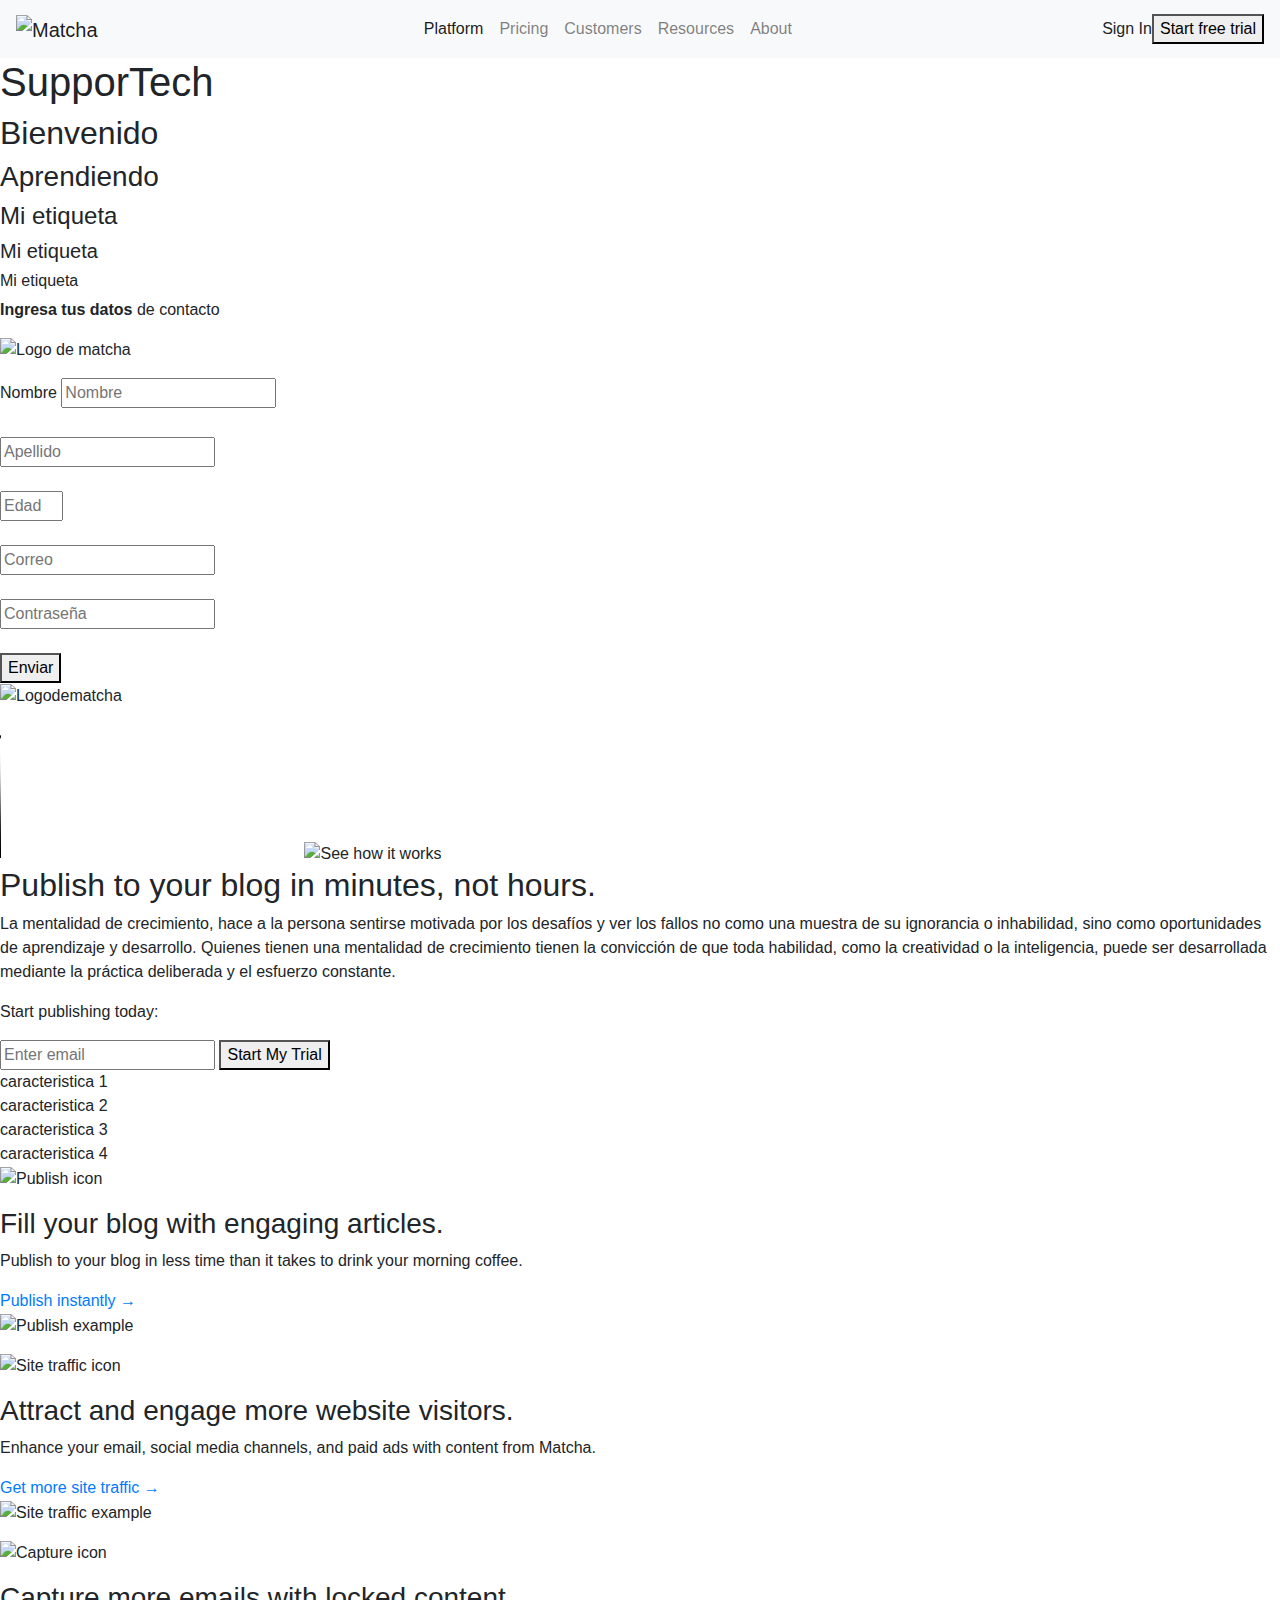
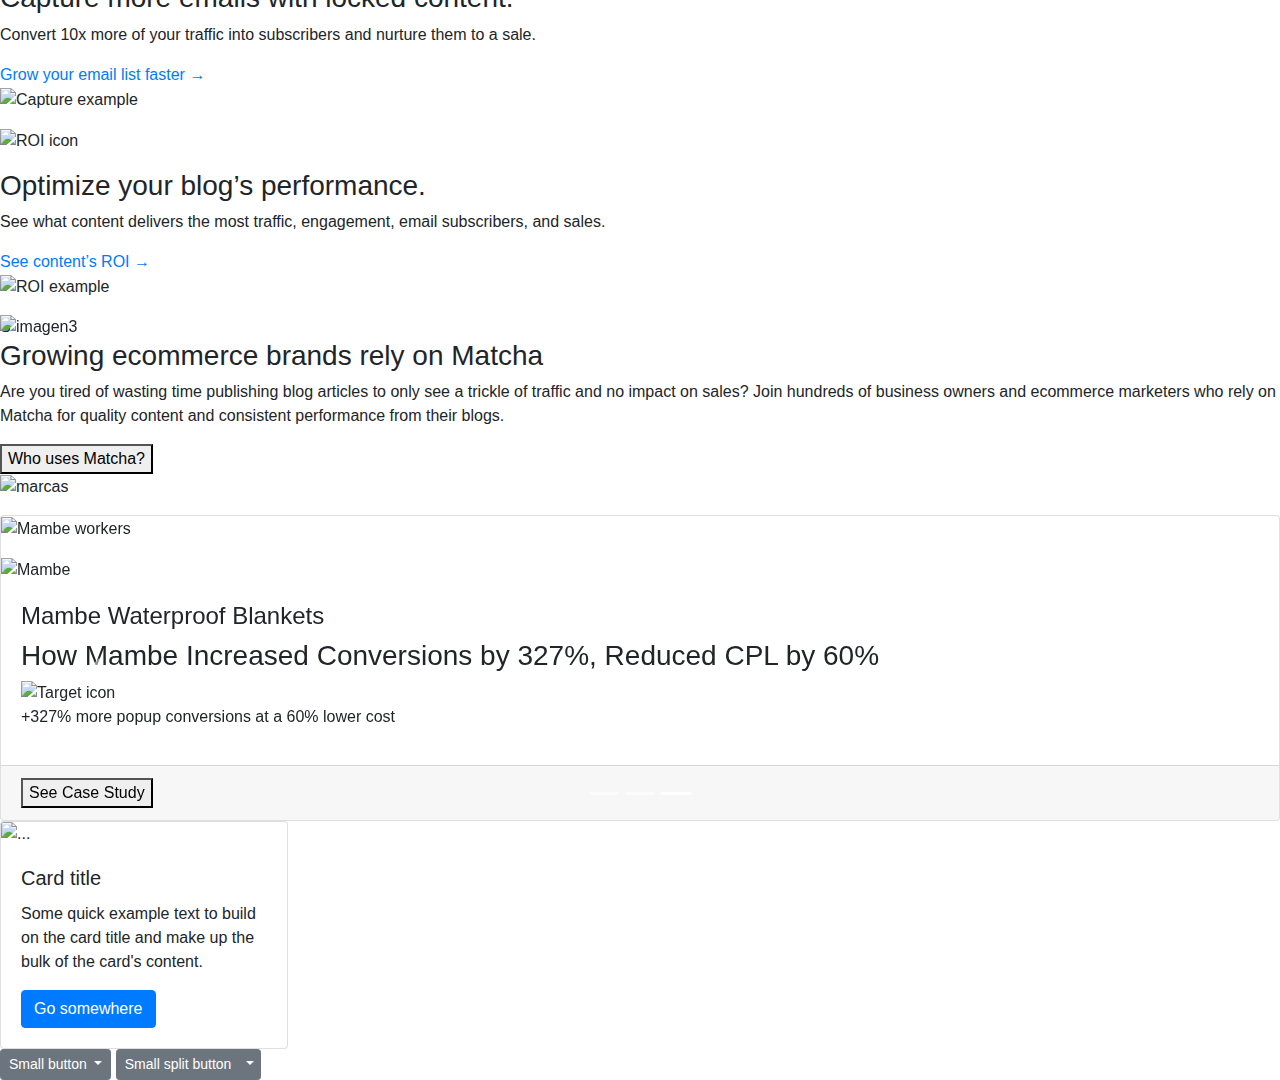
==== Matcha/index.html @ fba7b3cc "Agregue documentos" ====
<!DOCTYPE html>
<html lang="en"></html>

<head>
    <meta charset="UTF-8">
    <meta http-equiv="X-UA-Compatible" content="IE=edge">
    <meta name="viewport"content="width=device-width,initial-scale=1.0">
    <title>Aprendiendo</title>
    <!--<Link href="<link href="https://cdn.jsdelivr.net/npm/bootstrap@5.0.2/dist/css/bootstrap.min.css" rel="stylesheet" integrity="sha384-EVSTQN3/azprG1Anm3QDgpJLIm9Nao0Yz1ztcQTwFspd3yD65VohhpuuCOmLASjC" crossorigin="anonymous">
    </Link>-->
    <link
    rel="stylesheet"
    href="https://stackpath.bootstrapcdn.com/bootstrap/4.4.1/css/bootstrap.min.css"
    integrity="sha384-Vkoo8x4CGsO3+Hhxv8T/Q5PaXtkKtu6ug5TOeNV6gBiFeWPGFN9MuhOf23Q9Ifjh"
    crossorigin="anonymous"
  />

    <link rel="stylesheet" href="./styles.css">
    </head>
    
<body>

  <!---- <section class="fixed-header">
    <header class="header"> 

    <a href="./index.html">
     <img src="https://getmatcha.com/wp-content/themes/getmatcha/img/footer_logo.svg" alt="">
    </a>

<!--Menu de navegacion   
         <nav class="navbar">
            <ul>
                <li class="menu-item">inicio</li>
                <li class="menu-item">producto</li>
                <li class="menu-item">Contacto</li>
                <li class="menu-item">Clientes</li>
               </ul>
         </nav>
<!-- contenedor de acciones de usuario-  

  <div class="actions">
    <a>logging</a>
    <button>Ingresar</button>
    </div>
  </header>
<section> -->
<!---------------bar navega for Reto1 S6---------------------------->
  <nav class="navbar navbar-expand-lg navbar-light bg-light">
    <a class="navbar-brand" href="#">
      <img
        src="https://getmatcha.com/wp-content/themes/getmatcha/img/footer_logo.svg"
        alt="Matcha"
      />
    </a>
    <button
      class="navbar-toggler"
      type="button"
      data-toggle="collapse"
      data-target="#navbarSupportedContent"
      aria-controls="navbarSupportedContent"
      aria-expanded="false"
      aria-label="Toggle navigation"
    >
      <span class="navbar-toggler-icon"></span>
    </button>

    <div class="collapse navbar-collapse" id="navbarSupportedContent">
      <ul class="navbar-nav mx-auto">
        <li class="nav-item active">
          <a class="nav-link" href="#">Platform</a>
        </li>
        <li class="nav-item">
          <a class="nav-link" href="./Pricing.html">Pricing</a>
        </li>
        <li class="nav-item">
          <a class="nav-link" href="#">Customers</a>
        </li>
        <li class="nav-item">
          <a class="nav-link" href="#">Resources</a>
        </li>
        <li class="nav-item">
          <a class="nav-link" href="#">About</a>
        </li>
      </ul>
      <form class="form-inline my-2 my-lg-0">
        <a>Sign In</a>
        <button>Start free trial</button>
      </form>
    </div>
  </nav>


  <!--<div id="carouselExampleSlidesOnly" class="carousel slide" data-bs-ride="carousel">
    <div class="carousel-inner">
      <div class="carousel-item active">
        <img src="https://i.ibb.co/Y063rRm/cuartos.png" class="d-block w-100" alt="imagen1">
      </div>
      <div class="carousel-item">
        <img src="https://i.ibb.co/grW4r7N/portada.jpg" class="d-block w-100" alt="imagen2">
      </div>
      <div class="carousel-item">
        <img src="https://i.ibb.co/cb2GnMy/minimalista.webp" class="d-block w-100" alt="imagen3">
      </div>
    </div>
  </div>-->

<main>
  <h1> SupporTech </h1>
  <h2> Bienvenido </h2>
  <h3> Aprendiendo </h3>
  <h4>Mi etiqueta</h4>
  <h5>Mi etiqueta</h5>
  <h6>Mi etiqueta</h6>

<p>
    <b>Ingresa tus datos</b> de contacto
</p>

</main>
<figure class="banner">
  <img alt="Logo de matcha" src="https://getmatcha.com/wp-content/themes/getmatcha/img/capterra.png" />
</figure>

<article class="publish">
<form><label for="name">Nombre</label>
    <input type="text" id="name" name="fname" placeholder="Nombre" required><br><br>
    <input type="text"id="lastname"name="lastname"placeholder="Apellido"><br><br>
    <input type="number"id="age"name="age"placeholder="Edad"min="18" max="35"><br><br>
    <input type="email"id="email"name="email"placeholder="Correo"><br><br>
    <input type="password"id="password"name="password"placeholder="Contraseña"><br><br>
    <button type="submit">Enviar</button>
</form>
</article>

<img alt="Logodematcha"src="https://getmatcha.com/wp-content/themes/getmatcha/img/capterra.png" />
<section>

<section class="Promo">
  <article class="Video">
  <video controls 
  poster="https://cdn.videvo.net/videvo_files/video/premium/video0036/thumbnails/computer_code00_small.jpg">
  
  <source type="video/webm"
  src="https://cdn.videvo.net/videvo_files/video/premium/video0036/small_watermarked/computer_code00_preview.webm" />
  
  <source type="video/mp4"
  src="https://cdn.videvo.net/videvo_files/video/premium/video0036/small_watermarked/computer_code00_preview.mp4" />

</video>
<img
      src="https://getmatcha.com/wp-content/themes/getmatcha/img/see_how_it_works.png"
      alt="See how it works"/>
</article>

  <article class="publish">
    <h2>Publish to your blog in minutes, not hours.</h2>
    <p>
      La mentalidad de crecimiento, hace a la persona sentirse motivada por los desafíos y ver los fallos no como una muestra
       de su ignorancia o inhabilidad, sino como oportunidades de aprendizaje y desarrollo. Quienes tienen una mentalidad de
        crecimiento tienen la convicción de que toda habilidad, como la creatividad o la inteligencia, puede ser desarrollada 
        mediante la práctica deliberada y el esfuerzo constante.
    </p>
    <div>
      <p>Start publishing today:</p>
        <form>
        <input type="email" placeholder="Enter email" />
        <button>Start My Trial</button>
      </form>
      </div>
  </article>
</section>

<section class="features">
  <article class="feature-art">caracteristica 1</article>
  <article class="feature-art">caracteristica 2</article>
  <article class="feature-art">caracteristica 3</article>
  <article class="feature-art">caracteristica 4</article>

</section>

<section class="features">
  <article class="feature-card">
    <div class="feature-content">
      <figure>
        <img src="https://getmatcha.com/wp-content/themes/getmatcha/img/icon_publish.png" alt="Publish icon" />
      </figure>
      <h3>Fill your blog with engaging articles.</h3>
      <p>
        Publish to your blog in less time than it takes to drink your
        morning coffee.
      </p>
      <a href="">Publish instantly →</a>
    </div>
    <div class="feature-image">
      <figure>
        <img src="https://getmatcha.com/wp-content/themes/getmatcha/img/image_publish.png" alt="Publish example" />
      </figure>
    </div>
  </article>
  <article class="feature-card">
    <div class="feature-content">
      <figure>
        <img src="https://getmatcha.com/wp-content/themes/getmatcha/img/icon_site_traffic.png"
          alt="Site traffic icon" />
      </figure>
      <h3>Attract and engage more website visitors.</h3>
      <p>
        Enhance your email, social media channels, and paid ads with content
        from Matcha.
      </p>
      <a href="">Get more site traffic →</a>
    </div>
    <div class="feature-image">
      <figure>
        <img src="https://getmatcha.com/wp-content/themes/getmatcha/img/image_site_traffic.png"
          alt="Site traffic example" />
      </figure>
    </div>
  </article>
  <article class="feature-card">
    <div class="feature-content">
      <figure>
        <img src="https://getmatcha.com/wp-content/themes/getmatcha/img/icon_capture.png" alt="Capture icon" />
      </figure>
      <h3>Capture more emails with locked content.</h3>
      <p>
        Convert 10x more of your traffic into subscribers and nurture them
        to a sale.
      </p>
      <a href="">Grow your email list faster →</a>
    </div>
    <div class="feature-image">
      <figure>
        <img src="https://getmatcha.com/wp-content/themes/getmatcha/img/image_capture.png" alt="Capture example" />
      </figure>
    </div>
  </article>
  <article class="feature-card">
    <div class="feature-content">
      <figure>
        <img src="https://getmatcha.com/wp-content/themes/getmatcha/img/icon_roi.png" alt="ROI icon" />
      </figure>
      <h3>Optimize your blog’s performance.</h3>
      <p>
        See what content delivers the most traffic, engagement, email
        subscribers, and sales.
      </p>
      <a href="">See content’s ROI →</a>
    </div>
    <div class="feature-image">
      <figure>
        <img src="https://getmatcha.com/wp-content/themes/getmatcha/img/image_roi.png" alt="ROI example" />
      </figure>
    </div>
  </article>
</section>

<!---------------Carousel for Reto2 S6---------------------------->
<div id="carouselExampleCaptions" class="carousel slide" data-ride="carousel">
  <ol class="carousel-indicators">
    <li data-target="#carouselExampleCaptions" data-slide-to="0" class="active"></li>
    <li data-target="#carouselExampleCaptions" data-slide-to="1"></li>
    <li data-target="#carouselExampleCaptions" data-slide-to="2"></li>
  </ol>
  <div class="carousel-inner">
    <div class="carousel-item active">
      <img src="https://i.ibb.co/Y063rRm/cuartos.png" class="d-block w-100" alt="imagen3">
      <div class="carousel-caption d-none d-md-block">
        <h5>First slide label</h5>
        <p>Some representative placeholder content for the first slide.</p>
      </div>
    </div>
    <div class="carousel-item">
      <img src="https://i.ibb.co/cb2GnMy/minimalista.webp" class="d-block w-100" alt="imagen2">
      <div class="carousel-caption d-none d-md-block">
        <h5>Second slide label</h5>
        <p>Some representative placeholder content for the second slide.</p>
      </div>
    </div>S
    <div class="carousel-item">
      <img src="https://i.ibb.co/grW4r7N/portada.jpg" class="d-block w-100" alt="imagen3">
      <div class="carousel-caption d-none d-md-block">
        <h5>Third slide label</h5>
        <p>Some representative placeholder content for the third slide.</p>
      </div>
    </div>
  </div>
  <a class="carousel-control-prev" href="#carouselExampleCaptions" role="button" data-slide="prev">
    <span class="carousel-control-prev-icon" aria-hidden="true"></span>
    <span class="sr-only">Previous</span>
  </a>
  <a class="carousel-control-next" href="#carouselExampleCaptions" role="button" data-slide="next">
    <span class="carousel-control-next-icon" aria-hidden="true"></span>
    <span class="sr-only">Next</span>
  </a>
</div>

<!-- <div class="rectangulo">
  </article>-->

<section class="advertising">
<article class="commercial">
  <h3>Growing ecommerce brands rely on Matcha</h3>
  <p>
    Are you tired of wasting time publishing blog articles to only see a trickle
     of traffic and no impact on sales? Join hundreds of business owners and ecommerce
      marketers who rely on Matcha for quality content and consistent performance from their blogs.
  </p>
  <button>Who uses Matcha?</button>
<figure> 
<img src="https://getmatcha.com/wp-content/uploads/2019/09/brands_group.png" alt="marcas">
</figure> 
</article>

<!--vertical sliders-->
  <article class="stories-carousel">
    <div id="carouseExampleFade" class="carousel slide carousel-fade pointer-event" data-ride="carousel">
      <div class="carousel-inner">
        <div class="carousel-item">
          <div class="card">
            <div class="card-media">
              <figure>
                <img src="https://getmatcha.com/wp-content/uploads/2019/05/profile-headshot-square.png" alt="Everly worker">
              </figure>
              <div class="company">
                <img src="https://getmatcha.com/wp-content/uploads/2019/05/everly_logo_blue_v3_x60@2x.png" alt="Everly">
              </div>
            </div>
            <div class="card-body">
              <h4>Everly</h4>
              <h3>
                Early-Stage CPG Brand Increases Lead Conversion 20x,
                Ecommerce Revenue 20%
              </h3>
              <div class="results">
                <img src="https://getmatcha.com/wp-content/themes/getmatcha/img/icon_cart.png" alt="Cart icon">
                <p>22% of monthly revenue influenced by content</p>
              </div>
            </div>
            <div class="card-footer">
              <button>See Case Study</button>
            </div>
          </div>
        </div>
        <div class="carousel-item">
          <div class="card">
            <div class="card-media">
              <figure>
                <img src="https://getmatcha.com/wp-content/uploads/2019/08/0.jpg" alt="Seato Summit worker">
              </figure>
              <div class="company">
                <img src="https://getmatcha.com/wp-content/uploads/2019/08/SeatoSummitLogo.png" alt="Seato Summit Logo">
              </div>
            </div>
            <div class="card-body">
              <h4>Sea to Summit</h4>
              <h3>
                Sea to Summit’s Ecommerce Site Traffic Climbs 189%, New
                Subscribers 820%
              </h3>
              <div class="results">
                <img src="https://getmatcha.com/wp-content/themes/getmatcha/img/icon_audiences.png" alt="Audience icon">
                <p>500% increase in traffic from social media</p>
              </div>
            </div>
            <div class="card-footer">
              <button>See Case Study</button>
            </div>
          </div>
        </div>
        <div class="carousel-item active">
          <div class="card">
            <div class="card-media">
              <figure>
                <img src="https://getmatcha.com/wp-content/uploads/2019/06/matt-and-margaret_headshot.png" alt="Mambe workers">
              </figure>
              <div class="company">
                <img src="https://getmatcha.com/wp-content/uploads/2019/06/mambe-logo-1.png" alt="Mambe">
              </div>
            </div>
            <div class="card-body">
              <h4>Mambe Waterproof Blankets</h4>
              <h3>
                How Mambe Increased Conversions by 327%, Reduced CPL by 60%
              </h3>
              <div class="results">
                <img src="https://getmatcha.com/wp-content/themes/getmatcha/img/icon_target.png" alt="Target icon">
                <p>+327% more popup conversions at a 60% lower cost</p>
              </div>
            </div>
            <div class="card-footer">
              <button>See Case Study</button>
            </div>
          </div>
        </div>
      </div>
      <a class="carousel-control-prev" href="#carouselExampleFade" role="button" data-slide="prev">
        <span class="carousel-control-prev-icon" aria-hidden="true"></span>
        <span class="sr-only">Previous</span>
      </a>
      <a class="carousel-control-next" href="#carouselExampleFade" role="button" data-slide="next">
        <span class="carousel-control-next-icon" aria-hidden="true"></span>
        <span class="sr-only">Next</span>
      </a>
      <ol class="carousel-indicators">
        <li data-target="#carouselExampleFade" data-slide-to="0" class=""></li>
        <li data-target="#carouselExampleFade" data-slide-to="1" class=""></li>
        <li data-target="#carouselExampleFade" data-slide-to="2" class="active"></li>
      </ol>
    </div>
  </article>
</section>
</article>

<!-- Cards groups -->

<div class="card" style="width: 18rem;">
  <img src="https://i.ibb.co/cb2GnMy/minimalista.webp" class="card-img-top" alt="...">
  <div class="card-body">
    <h5 class="card-title">Card title</h5>
    <p class="card-text">Some quick example text to build on the card title and make up the bulk of the card's content.</p>
    <a href="#" class="btn btn-primary">Go somewhere</a>
  </div>
</div>
<!-- Small button groups (default and split) -->
<div class="btn-group">
  <button class="btn btn-secondary btn-sm dropdown-toggle" type="button" data-toggle="dropdown" aria-haspopup="true" aria-expanded="false">
    Small button
  </button>
  <div class="dropdown-menu">
    ...
  </div>
</div>
<div class="btn-group">
  <button class="btn btn-secondary btn-sm" type="button">
    Small split button
  </button>
  <button type="button" class="btn btn-sm btn-secondary dropdown-toggle dropdown-toggle-split" data-toggle="dropdown" aria-haspopup="true" aria-expanded="false">
    <span class="sr-only">Toggle Dropdown</span>
  </button>
  <div class="dropdown-menu">
    ...
  </div>
</div>

<!------------------------------------------------------copia de codig0 -->
<script
    src="https://code.jquery.com/jquery-3.4.1.slim.min.js"
    integrity="sha384-J6qa4849blE2+poT4WnyKhv5vZF5SrPo0iEjwBvKU7imGFAV0wwj1yYfoRSJoZ+n"
    crossorigin="anonymous"
  ></script>
  <script
    src="https://cdn.jsdelivr.net/npm/popper.js@1.16.0/dist/umd/popper.min.js"
    integrity="sha384-Q6E9RHvbIyZFJoft+2mJbHaEWldlvI9IOYy5n3zV9zzTtmI3UksdQRVvoxMfooAo"
    crossorigin="anonymous"
  ></script>
  <script
    src="https://stackpath.bootstrapcdn.com/bootstrap/4.4.1/js/bootstrap.min.js"
    integrity="sha384-wfSDF2E50Y2D1uUdj0O3uMBJnjuUD4Ih7YwaYd1iqfktj0Uod8GCExl3Og8ifwB6"
    crossorigin="anonymous"
  ></script>

<!--Div de lo principal-->
</div>



</body>
</html>



<!--<ul>
  <li><img src="https://getmatcha.com/wp-content/uploads/2019/05/profile-headshot-square.png" width= "200"alt=""></li>
  <li><img src="https://getmatcha.com/wp-content/uploads/2019/08/0.jpg"width= "200" alt=""></li>
  <li><img src="https://getmatcha.com/wp-content/uploads/2019/06/matt-and-margaret_headshot.png" width= "200" alt=""></li>
  
</ul>-->
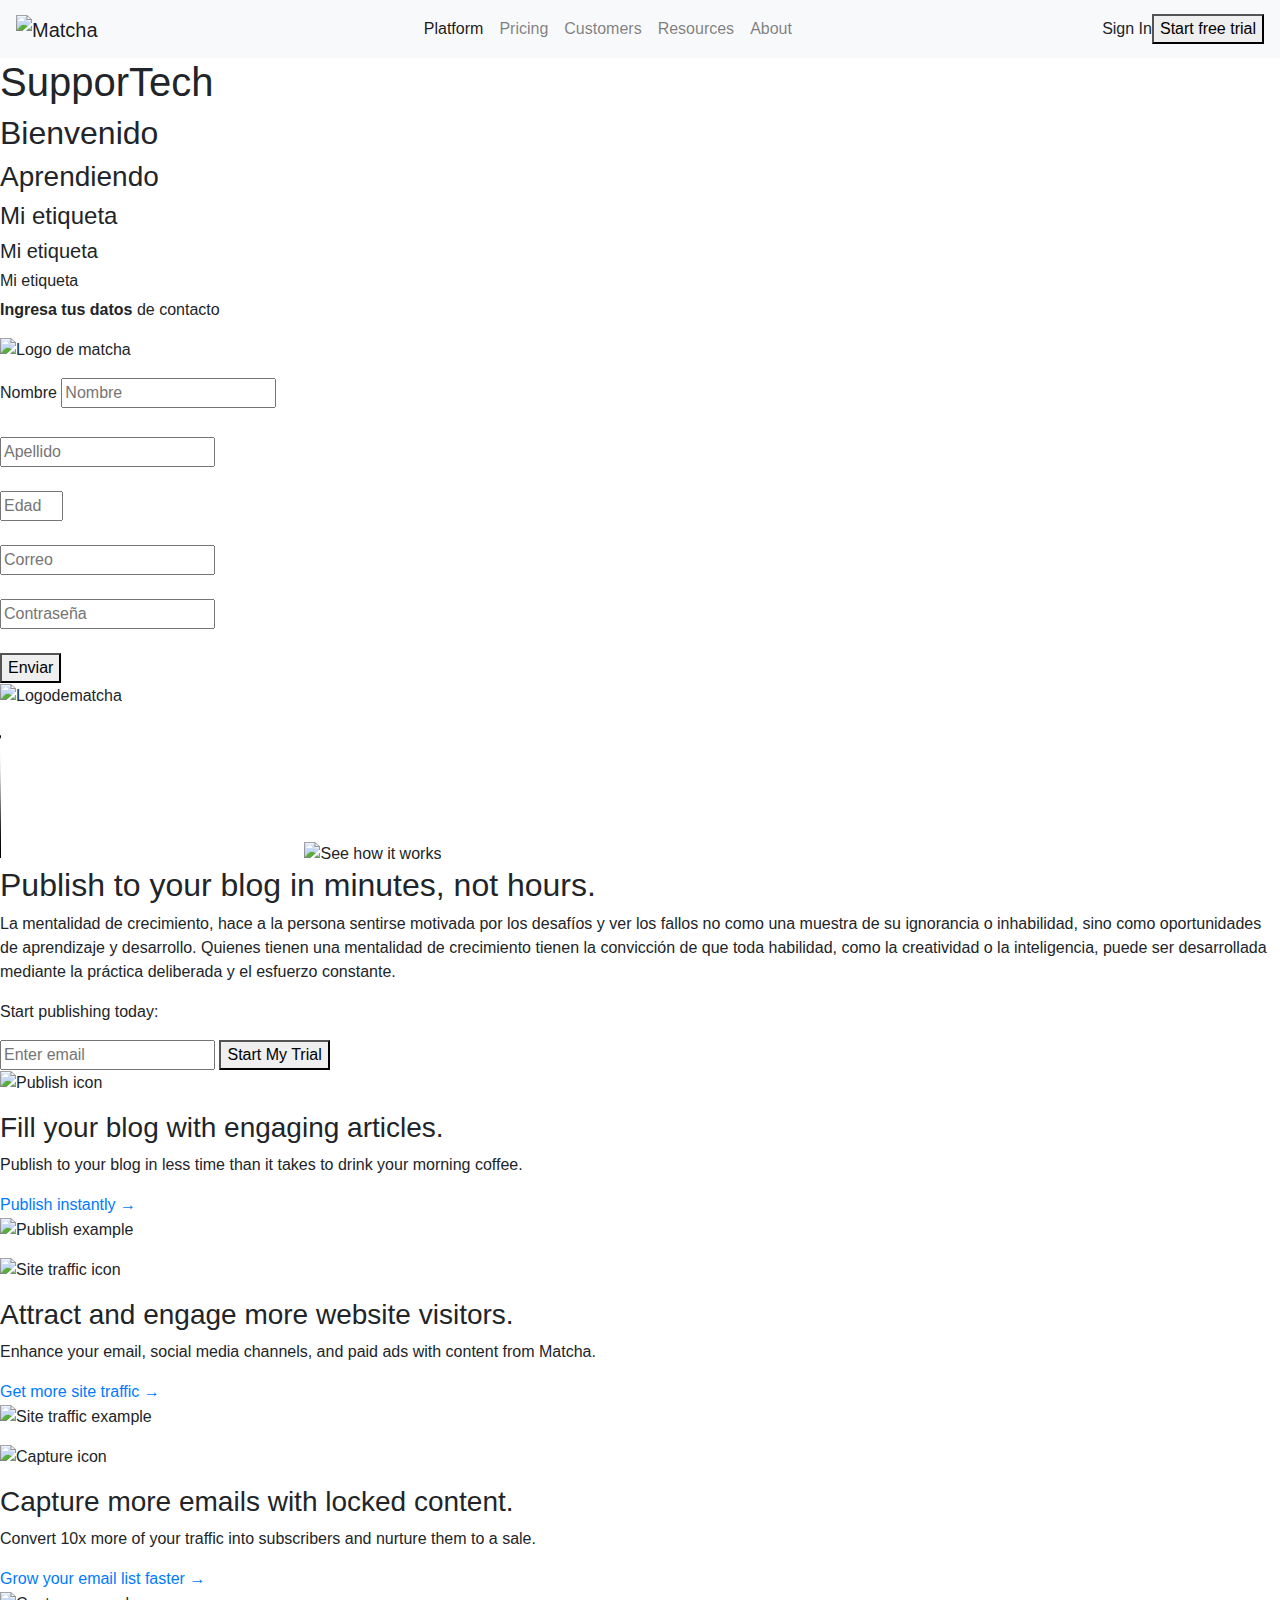
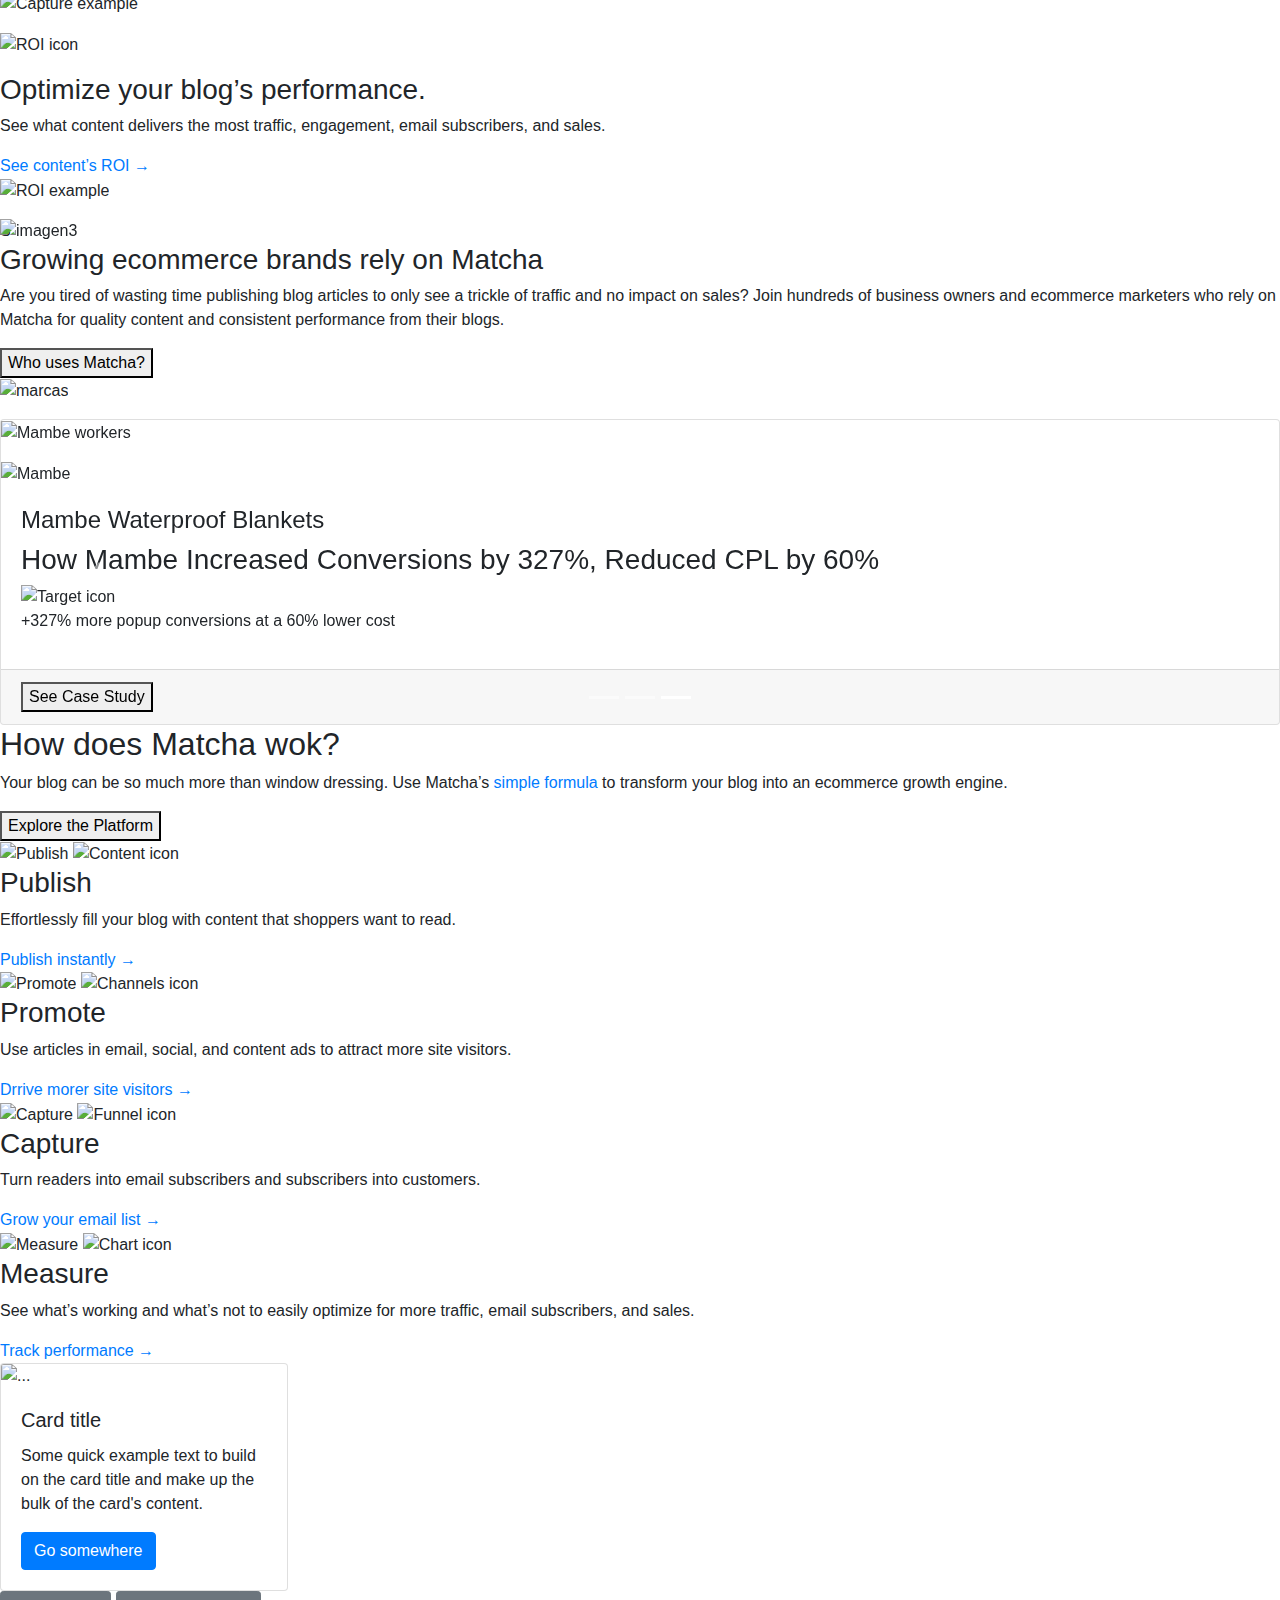
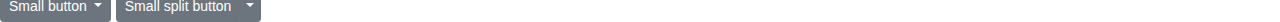
==== commit ca810c4b: "comment" ====
--- a/Matcha/index.html
+++ b/Matcha/index.html
@@ -44,6 +44,7 @@
     </div>
   </header>
 <section> -->
+
 <!---------------bar navega for Reto1 S6---------------------------->
   <nav class="navbar navbar-expand-lg navbar-light bg-light">
     <a class="navbar-brand" href="#">
@@ -90,21 +91,7 @@
   </nav>
 
 
-  <!--<div id="carouselExampleSlidesOnly" class="carousel slide" data-bs-ride="carousel">
-    <div class="carousel-inner">
-      <div class="carousel-item active">
-        <img src="https://i.ibb.co/Y063rRm/cuartos.png" class="d-block w-100" alt="imagen1">
-      </div>
-      <div class="carousel-item">
-        <img src="https://i.ibb.co/grW4r7N/portada.jpg" class="d-block w-100" alt="imagen2">
-      </div>
-      <div class="carousel-item">
-        <img src="https://i.ibb.co/cb2GnMy/minimalista.webp" class="d-block w-100" alt="imagen3">
-      </div>
-    </div>
-  </div>-->
-
-<main>
+  <main>
   <h1> SupporTech </h1>
   <h2> Bienvenido </h2>
   <h3> Aprendiendo </h3>
@@ -171,14 +158,6 @@
 </section>
 
 <section class="features">
-  <article class="feature-art">caracteristica 1</article>
-  <article class="feature-art">caracteristica 2</article>
-  <article class="feature-art">caracteristica 3</article>
-  <article class="feature-art">caracteristica 4</article>
-
-</section>
-
-<section class="features">
   <article class="feature-card">
     <div class="feature-content">
       <figure>
@@ -411,6 +390,75 @@
   </article>
 </section>
 </article>
+
+<!---------------------Cards Prework---------------------->
+<section class="how-does-it-work">
+  <h2 class="title">How does Matcha wok?</h2>
+  <p class="description">
+    Your blog can be so much more than window dressing. Use Matcha’s
+    <a href="#">simple formula</a> to transform your blog into an ecommerce
+    growth engine.
+  </p>
+  <button>Explore the Platform</button>
+  <div class="steps">
+    <article class="card-step">
+      <div class="card-step-image">
+        <img src="https://getmatcha.com/wp-content/themes/getmatcha/img/ill-publish.png" alt="Publish" class="card-step-bg">
+        <img src="https://getmatcha.com/wp-content/themes/getmatcha/img/icon_content.png" alt="Content icon" class="card-step-icon">
+      </div>
+      <div class="card-step-body">
+        <h3>Publish</h3>
+        <p>
+          Effortlessly fill your blog with content that shoppers want to
+          read.
+        </p>
+        <a href="#">Publish instantly →</a>
+      </div>
+    </article>
+    <article class="card-step">
+      <div class="card-step-image">
+        <img src="https://getmatcha.com/wp-content/themes/getmatcha/img/ill-promote.png" alt="Promote" class="card-step-bg">
+        <img src="https://getmatcha.com/wp-content/themes/getmatcha/img/icon_channels.png" alt="Channels icon" class="card-step-icon">
+      </div>
+      <div class="card-step-body">
+        <h3>Promote</h3>
+        <p>
+          Use articles in email, social, and content ads to attract more
+          site visitors.
+        </p>
+        <a href="#">Drrive morer site visitors →</a>
+      </div>
+    </article>
+    <article class="card-step">
+      <div class="card-step-image">
+        <img src="https://getmatcha.com/wp-content/themes/getmatcha/img/ill-capture.png" alt="Capture" class="card-step-bg">
+        <img src="https://getmatcha.com/wp-content/themes/getmatcha/img/icon_funnel.png" alt="Funnel icon" class="card-step-icon">
+      </div>
+      <div class="card-step-body">
+        <h3>Capture</h3>
+        <p>
+          Turn readers into email subscribers and subscribers into
+          customers.
+        </p>
+        <a href="#">Grow your email list →</a>
+      </div>
+    </article>
+    <article class="card-step">
+      <div class="card-step-image">
+        <img src="https://getmatcha.com/wp-content/themes/getmatcha/img/ill-measure.png" alt="Measure" class="card-step-bg">
+        <img src="https://getmatcha.com/wp-content/themes/getmatcha/img/icon_chart.png" alt="Chart icon" class="card-step-icon">
+      </div>
+      <div class="card-step-body">
+        <h3>Measure</h3>
+        <p>
+          See what’s working and what’s not to easily optimize for more
+          traffic, email subscribers, and sales.
+        </p>
+        <a href="#">Track performance →</a>
+      </div>
+    </article>
+  </div>
+</section>
 
 <!-- Cards groups -->
 
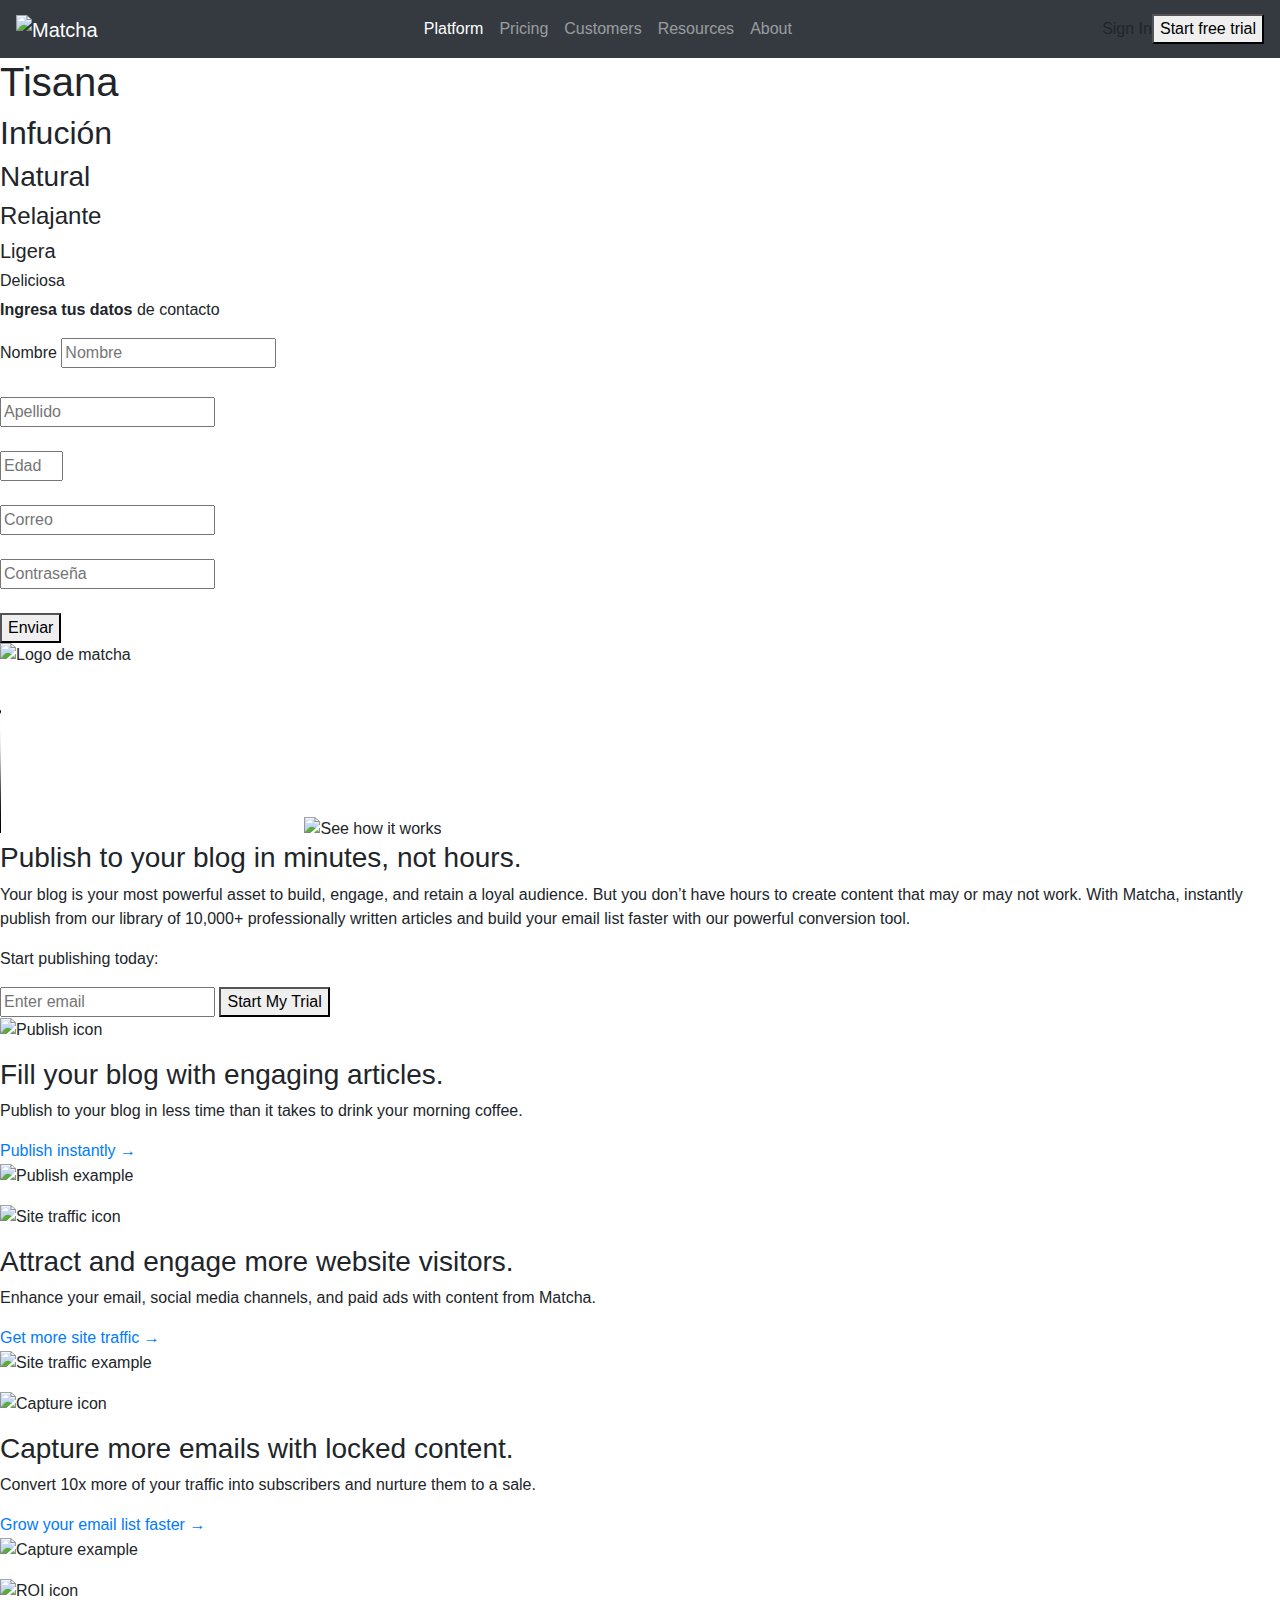
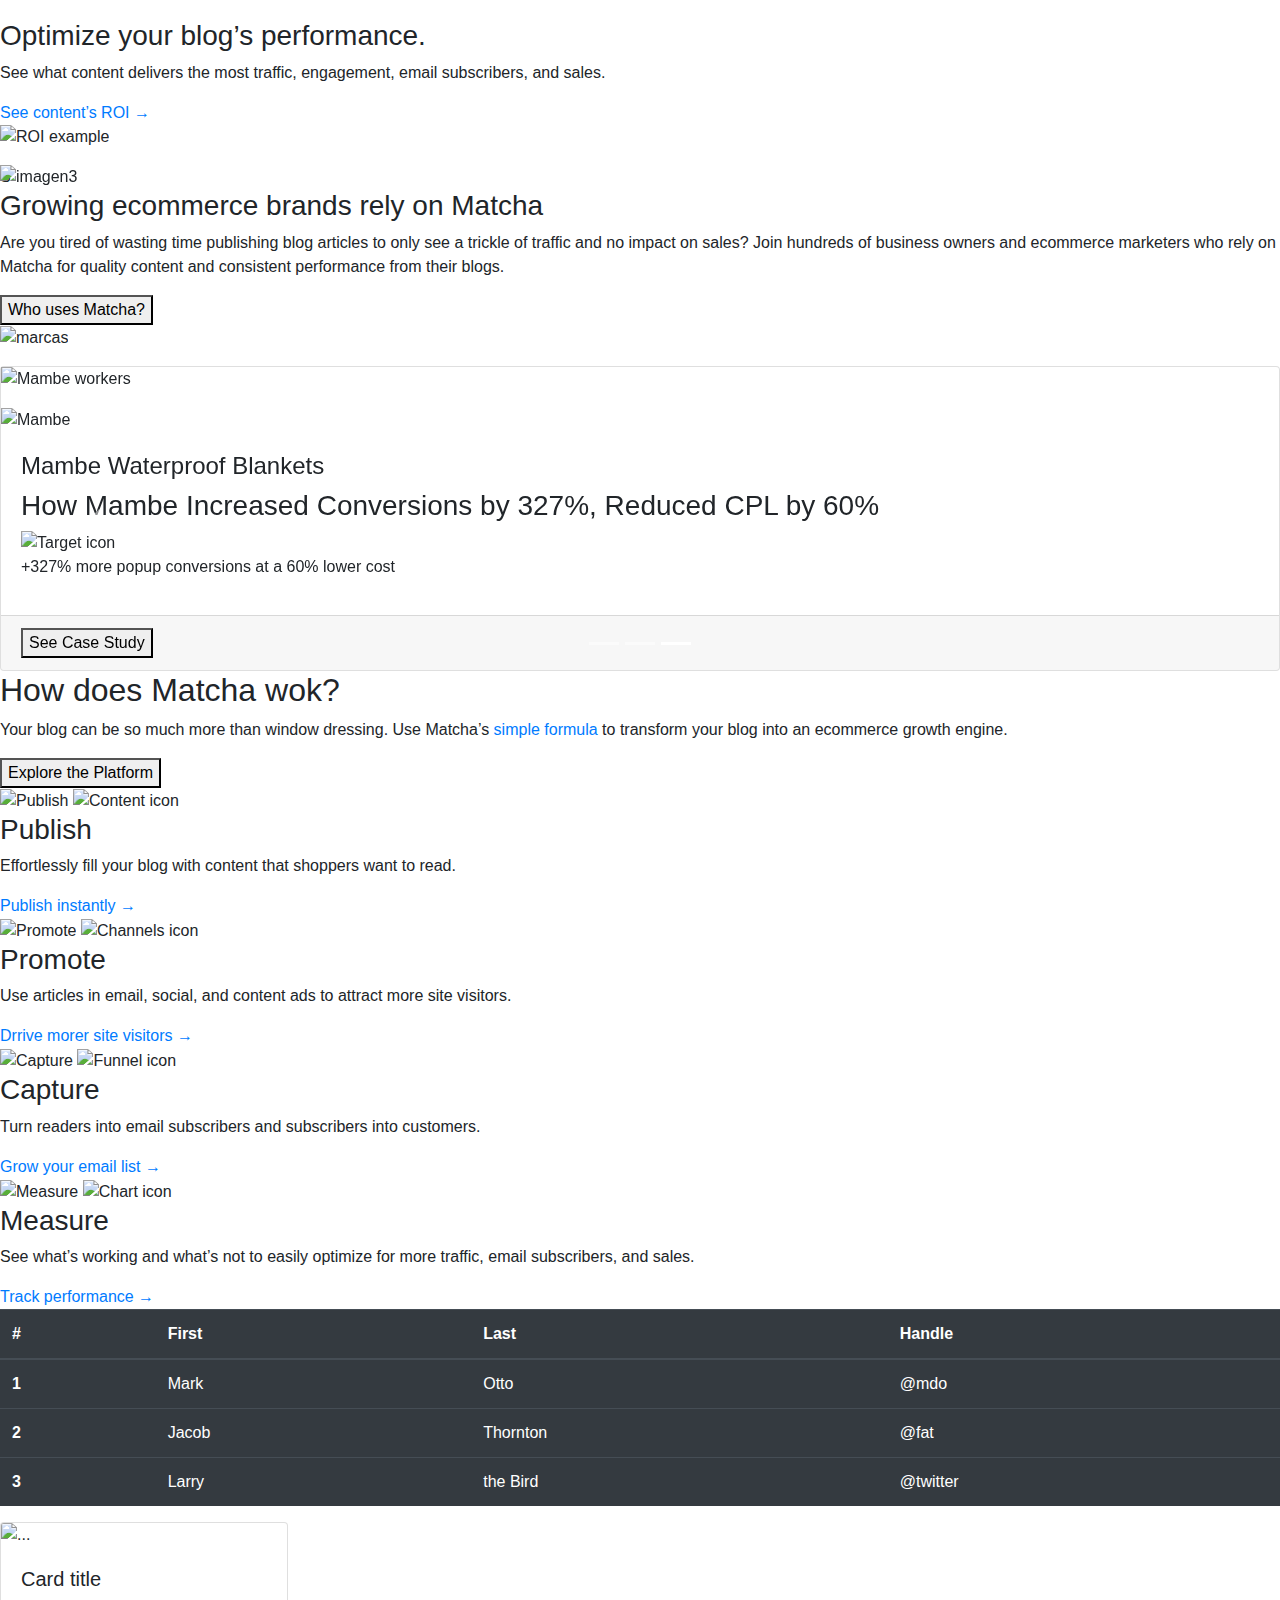
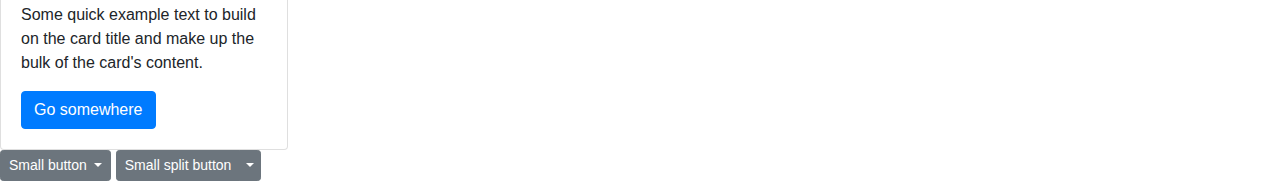
==== commit 7b790af2: "Actualizacion2" ====
--- a/Matcha/index.html
+++ b/Matcha/index.html
@@ -14,7 +14,9 @@
     integrity="sha384-Vkoo8x4CGsO3+Hhxv8T/Q5PaXtkKtu6ug5TOeNV6gBiFeWPGFN9MuhOf23Q9Ifjh"
     crossorigin="anonymous"
   />
-
+  <link rel="preconnect" href="https://fonts.googleapis.com">
+  <link rel="preconnect" href="https://fonts.gstatic.com" crossorigin>
+   <link href="https://fonts.googleapis.com/css2?family=Playfair+Display&display=swap" rel="stylesheet">
     <link rel="stylesheet" href="./styles.css">
     </head>
     
@@ -46,7 +48,7 @@
 <section> -->
 
 <!---------------bar navega for Reto1 S6---------------------------->
-  <nav class="navbar navbar-expand-lg navbar-light bg-light">
+  <nav class="navbar navbar-expand-lg navbar-dark bg-dark">
     <a class="navbar-brand" href="#">
       <img
         src="https://getmatcha.com/wp-content/themes/getmatcha/img/footer_logo.svg"
@@ -92,21 +94,19 @@
 
 
   <main>
-  <h1> SupporTech </h1>
-  <h2> Bienvenido </h2>
-  <h3> Aprendiendo </h3>
-  <h4>Mi etiqueta</h4>
-  <h5>Mi etiqueta</h5>
-  <h6>Mi etiqueta</h6>
+  <h1> Tisana </h1>
+  <h2> Infución </h2>
+  <h3> Natural </h3>
+  <h4>Relajante</h4>
+  <h5>Ligera</h5>
+  <h6>Deliciosa</h6>
 
 <p>
     <b>Ingresa tus datos</b> de contacto
 </p>
 
 </main>
-<figure class="banner">
-  <img alt="Logo de matcha" src="https://getmatcha.com/wp-content/themes/getmatcha/img/capterra.png" />
-</figure>
+
 
 <article class="publish">
 <form><label for="name">Nombre</label>
@@ -118,45 +118,45 @@
     <button type="submit">Enviar</button>
 </form>
 </article>
-
-<img alt="Logodematcha"src="https://getmatcha.com/wp-content/themes/getmatcha/img/capterra.png" />
+<figure class="banner">
+  <img alt="Logo de matcha" src="https://getmatcha.com/wp-content/themes/getmatcha/img/capterra.png" />
+</figure>
+<!--<img alt="Logodematcha"src="https://getmatcha.com/wp-content/themes/getmatcha/img/capterra.png" />-->
 <section>
 
-<section class="Promo">
-  <article class="Video">
-  <video controls 
-  poster="https://cdn.videvo.net/videvo_files/video/premium/video0036/thumbnails/computer_code00_small.jpg">
-  
-  <source type="video/webm"
-  src="https://cdn.videvo.net/videvo_files/video/premium/video0036/small_watermarked/computer_code00_preview.webm" />
-  
-  <source type="video/mp4"
-  src="https://cdn.videvo.net/videvo_files/video/premium/video0036/small_watermarked/computer_code00_preview.mp4" />
-
-</video>
-<img
-      src="https://getmatcha.com/wp-content/themes/getmatcha/img/see_how_it_works.png"
-      alt="See how it works"/>
-</article>
-
-  <article class="publish">
-    <h2>Publish to your blog in minutes, not hours.</h2>
-    <p>
-      La mentalidad de crecimiento, hace a la persona sentirse motivada por los desafíos y ver los fallos no como una muestra
-       de su ignorancia o inhabilidad, sino como oportunidades de aprendizaje y desarrollo. Quienes tienen una mentalidad de
-        crecimiento tienen la convicción de que toda habilidad, como la creatividad o la inteligencia, puede ser desarrollada 
-        mediante la práctica deliberada y el esfuerzo constante.
-    </p>
-    <div>
-      <p>Start publishing today:</p>
-        <form>
-        <input type="email" placeholder="Enter email" />
-        <button>Start My Trial</button>
-      </form>
-      </div>
-  </article>
+
+  <section class="promo">
+    <article class="video">
+      <video controls="" 
+      
+      poster="https://images.pexels.com/photos/3640474/pexels-photo-3640474.jpeg?auto=compress&cs=tinysrgb&dpr=2&w=200">
+      <source type="video/webm" 
+      src="https://cdn.videvo.net/videvo_files/video/premium/video0036/small_watermarked/computer_code00_preview.webm">
+      <source type="video/mp4" 
+      src="https://cdn.videvo.net/videvo_files/video/premium/video0036/small_watermarked/computer_code00_preview.mp4">
+      </video>
+
+      <img src="https://getmatcha.com/wp-content/themes/getmatcha/img/see_how_it_works.png" alt="See how it works">
+    </article>
+    <article class="publish">
+      <h3>Publish to your blog in minutes, not hours.</h3>
+      <p>
+        Your blog is your most powerful asset to build, engage, and retain a
+        loyal audience. But you don’t have hours to create content that may or
+        may not work. With Matcha, instantly publish from our library of
+        10,000+ professionally written articles and build your email list
+        faster with our powerful conversion tool.
+      </p>
+      <div>
+        <p>Start publishing today:</p>
+        <form class="signup-form">
+          <input type="email" placeholder="Enter email">
+          <button>Start My Trial</button>
+        </form>
+      </div>
+    </article>
 </section>
-
+<!-----------------------------------Carts section ------------------------------>
 <section class="features">
   <article class="feature-card">
     <div class="feature-content">
@@ -172,7 +172,7 @@
     </div>
     <div class="feature-image">
       <figure>
-        <img src="https://getmatcha.com/wp-content/themes/getmatcha/img/image_publish.png" alt="Publish example" />
+        <img src="https://images.pexels.com/photos/179912/pexels-photo-179912.jpeg?auto=compress&cs=tinysrgb&dpr=2&w=300" alt="Publish example" />
       </figure>
     </div>
   </article>
@@ -191,7 +191,7 @@
     </div>
     <div class="feature-image">
       <figure>
-        <img src="https://getmatcha.com/wp-content/themes/getmatcha/img/image_site_traffic.png"
+        <img src="https://images.pexels.com/photos/230490/pexels-photo-230490.jpeg?auto=compress&cs=tinysrgb&dpr=2&w=500"
           alt="Site traffic example" />
       </figure>
     </div>
@@ -210,7 +210,7 @@
     </div>
     <div class="feature-image">
       <figure>
-        <img src="https://getmatcha.com/wp-content/themes/getmatcha/img/image_capture.png" alt="Capture example" />
+        <img src="https://images.pexels.com/photos/227908/pexels-photo-227908.jpeg?auto=compress&cs=tinysrgb&dpr=2&w=500" alt="Capture example" />
       </figure>
     </div>
   </article>
@@ -228,7 +228,7 @@
     </div>
     <div class="feature-image">
       <figure>
-        <img src="https://getmatcha.com/wp-content/themes/getmatcha/img/image_roi.png" alt="ROI example" />
+        <img src="https://images.pexels.com/photos/3551717/pexels-photo-3551717.png?auto=compress&cs=tinysrgb&dpr=2&w=500" alt="ROI example" />
       </figure>
     </div>
   </article>
@@ -243,21 +243,21 @@
   </ol>
   <div class="carousel-inner">
     <div class="carousel-item active">
-      <img src="https://i.ibb.co/Y063rRm/cuartos.png" class="d-block w-100" alt="imagen3">
+      <img src="https://images.pexels.com/photos/5579177/pexels-photo-5579177.jpeg?auto=compress&cs=tinysrgb&dpr=2&fit=crop&h=250&w=360" class="d-block w-100" alt="imagen3">
       <div class="carousel-caption d-none d-md-block">
         <h5>First slide label</h5>
         <p>Some representative placeholder content for the first slide.</p>
       </div>
     </div>
     <div class="carousel-item">
-      <img src="https://i.ibb.co/cb2GnMy/minimalista.webp" class="d-block w-100" alt="imagen2">
+      <img src="https://images.pexels.com/photos/734983/pexels-photo-734983.jpeg?auto=compress&cs=tinysrgb&dpr=2&w=500" class="d-block w-100" alt="imagen2">
       <div class="carousel-caption d-none d-md-block">
         <h5>Second slide label</h5>
         <p>Some representative placeholder content for the second slide.</p>
       </div>
     </div>S
     <div class="carousel-item">
-      <img src="https://i.ibb.co/grW4r7N/portada.jpg" class="d-block w-100" alt="imagen3">
+      <img src="https://images.pexels.com/photos/943907/pexels-photo-943907.jpeg?auto=compress&cs=tinysrgb&dpr=2&w=500" class="d-block w-100" alt="imagen3">
       <div class="carousel-caption d-none d-md-block">
         <h5>Third slide label</h5>
         <p>Some representative placeholder content for the third slide.</p>
@@ -299,7 +299,7 @@
           <div class="card">
             <div class="card-media">
               <figure>
-                <img src="https://getmatcha.com/wp-content/uploads/2019/05/profile-headshot-square.png" alt="Everly worker">
+                <img src="https://images.pexels.com/photos/2878711/pexels-photo-2878711.jpeg?auto=compress&cs=tinysrgb&dpr=2&w=500" alt="Everly worker">
               </figure>
               <div class="company">
                 <img src="https://getmatcha.com/wp-content/uploads/2019/05/everly_logo_blue_v3_x60@2x.png" alt="Everly">
@@ -325,7 +325,7 @@
           <div class="card">
             <div class="card-media">
               <figure>
-                <img src="https://getmatcha.com/wp-content/uploads/2019/08/0.jpg" alt="Seato Summit worker">
+                <img src="https://images.pexels.com/photos/6845914/pexels-photo-6845914.jpeg?auto=compress&cs=tinysrgb&dpr=2&w=500" alt="Seato Summit worker">
               </figure>
               <div class="company">
                 <img src="https://getmatcha.com/wp-content/uploads/2019/08/SeatoSummitLogo.png" alt="Seato Summit Logo">
@@ -351,7 +351,7 @@
           <div class="card">
             <div class="card-media">
               <figure>
-                <img src="https://getmatcha.com/wp-content/uploads/2019/06/matt-and-margaret_headshot.png" alt="Mambe workers">
+                <img src="https://images.pexels.com/photos/4466208/pexels-photo-4466208.jpeg?auto=compress&cs=tinysrgb&dpr=2&w=500" alt="Mambe workers">
               </figure>
               <div class="company">
                 <img src="https://getmatcha.com/wp-content/uploads/2019/06/mambe-logo-1.png" alt="Mambe">
@@ -459,6 +459,38 @@
     </article>
   </div>
 </section>
+<!--------------------------------Table----------------------------------->
+<table class="table table-dark">
+  <thead>
+    <tr>
+      <th scope="col">#</th>
+      <th scope="col">First</th>
+      <th scope="col">Last</th>
+      <th scope="col">Handle</th>
+    </tr>
+  </thead>
+  <tbody>
+    <tr>
+      <th scope="row">1</th>
+      <td>Mark</td>
+      <td>Otto</td>
+      <td>@mdo</td>
+    </tr>
+    <tr>
+      <th scope="row">2</th>
+      <td>Jacob</td>
+      <td>Thornton</td>
+      <td>@fat</td>
+    </tr>
+    <tr>
+      <th scope="row">3</th>
+      <td>Larry</td>
+      <td>the Bird</td>
+      <td>@twitter</td>
+    </tr>
+  </tbody>
+</table>
+
 
 <!-- Cards groups -->
 
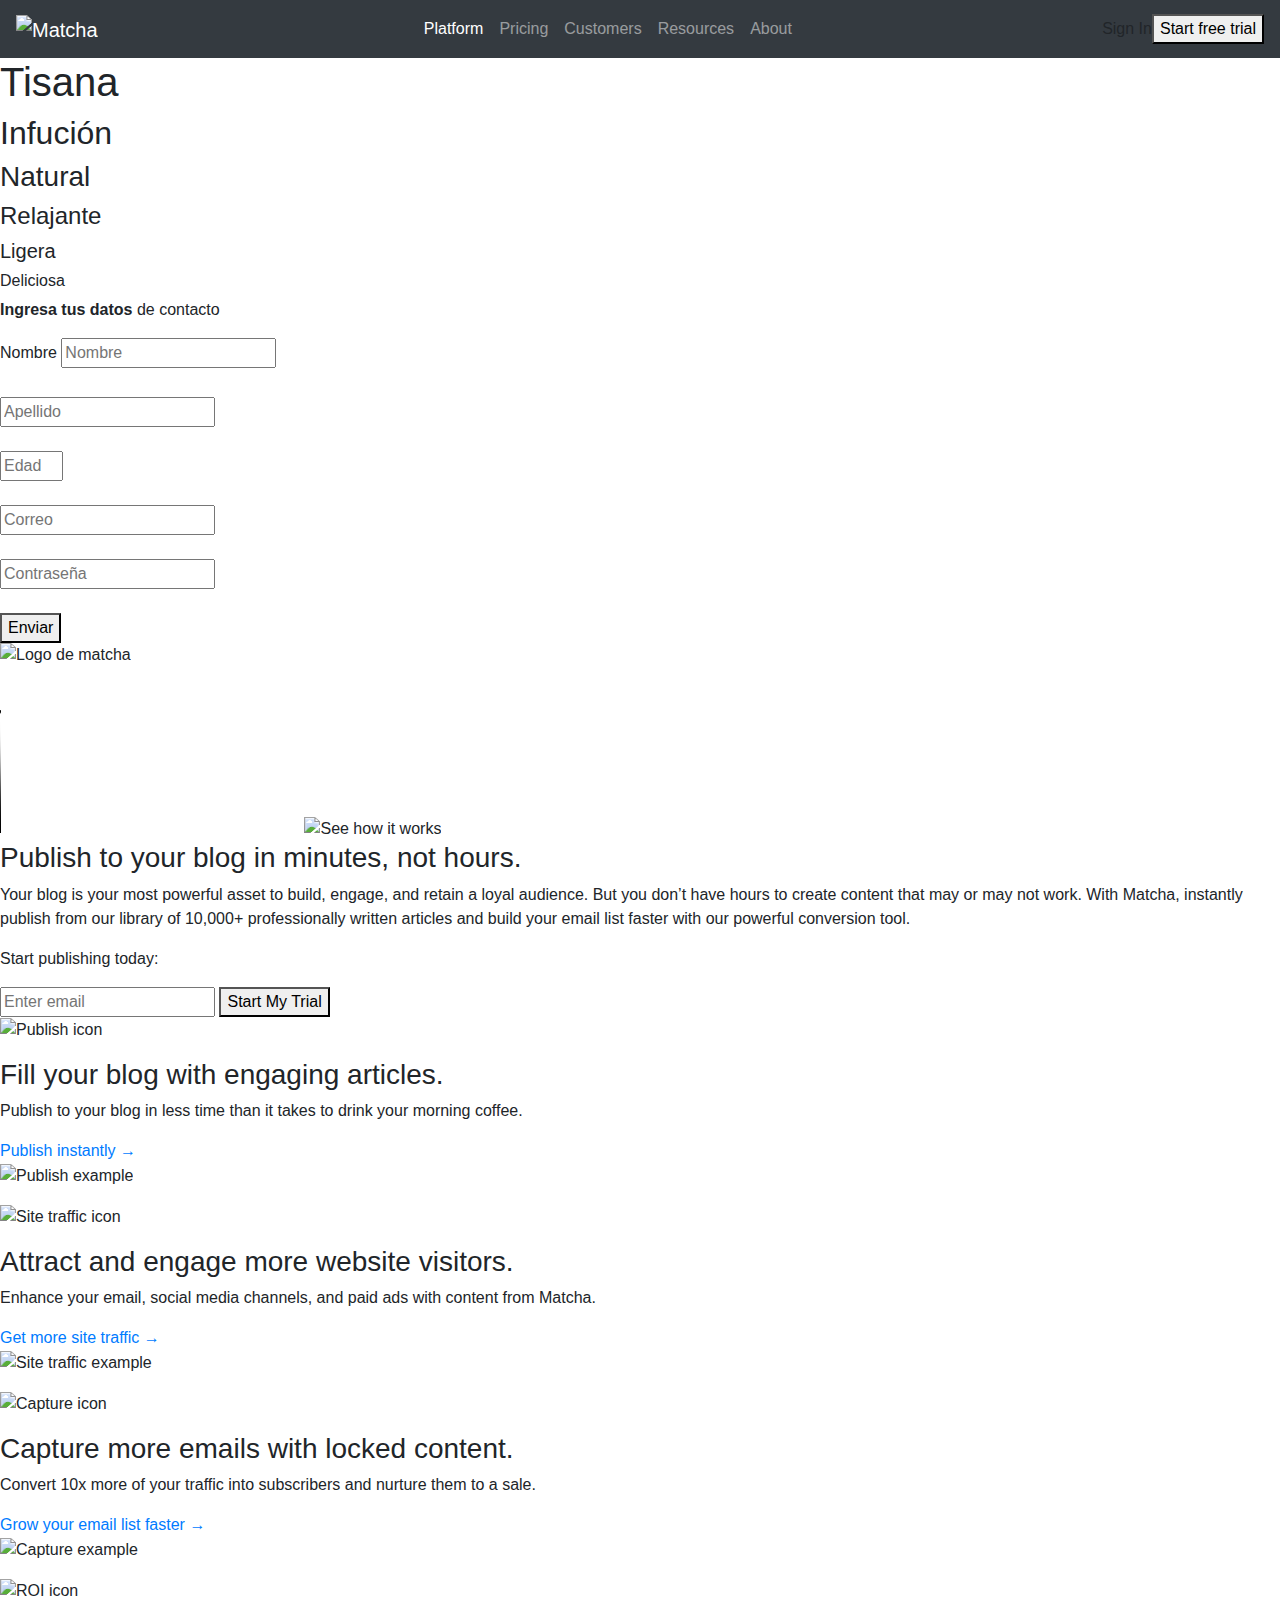
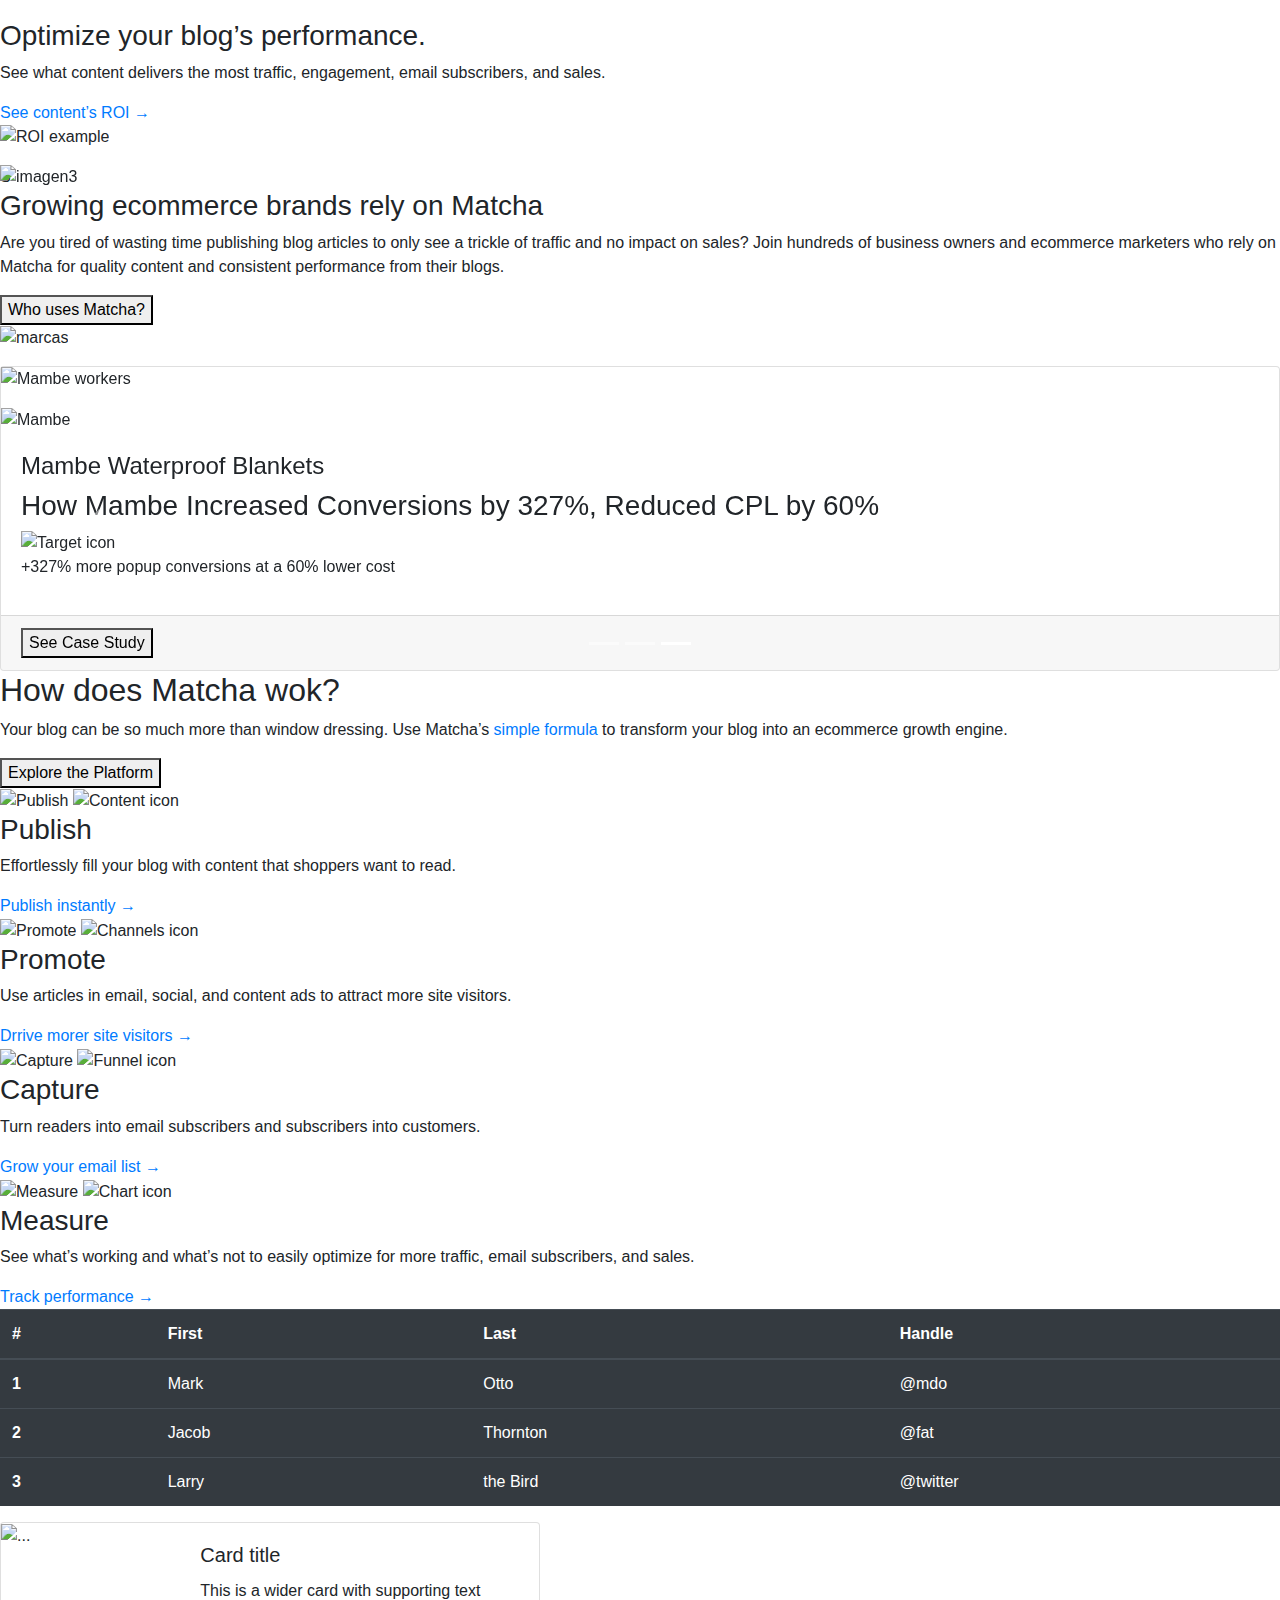
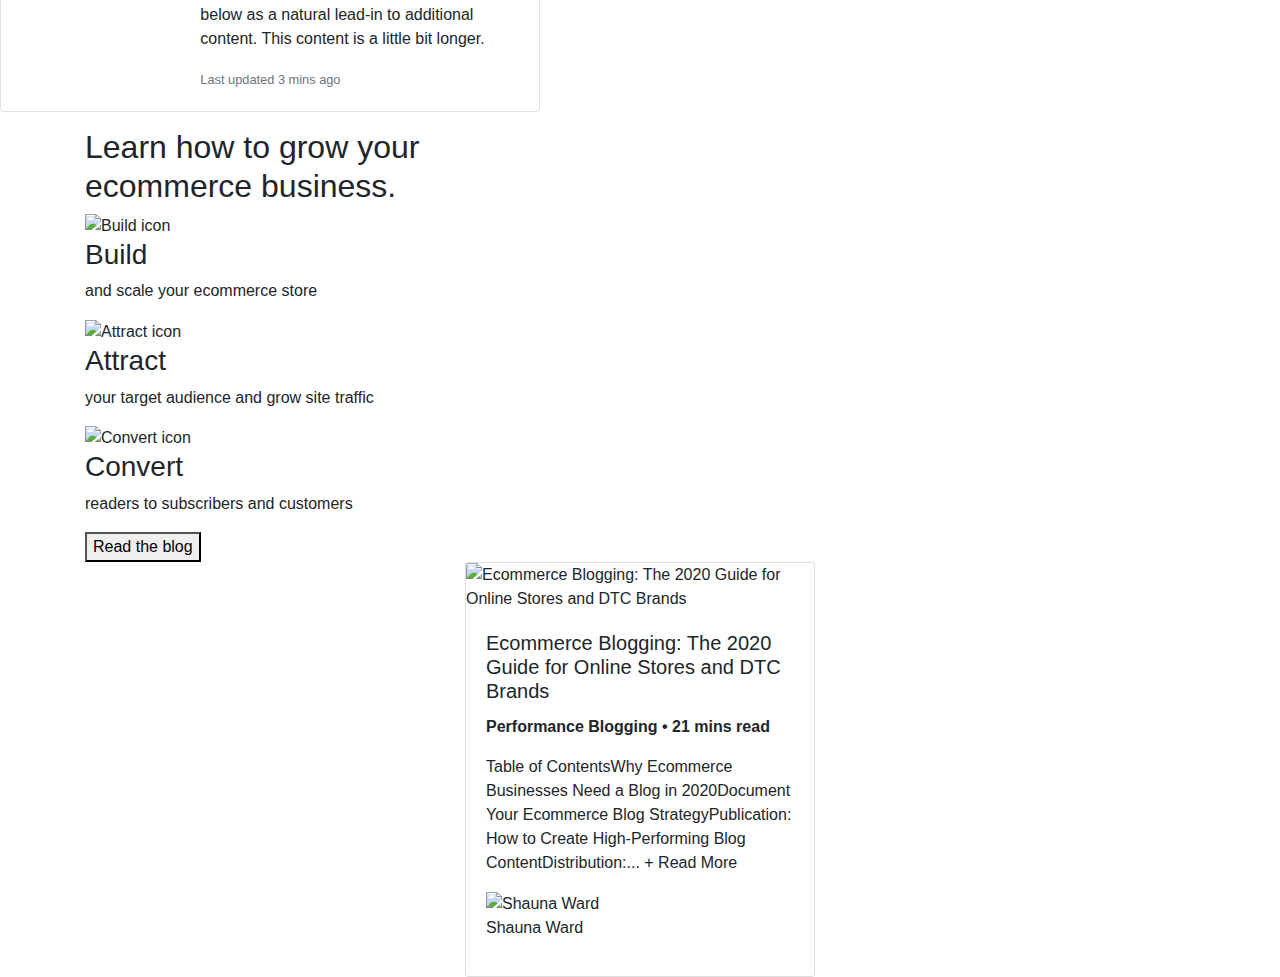
==== commit 58c90a45: "“comment”" ====
--- a/Matcha/index.html
+++ b/Matcha/index.html
@@ -18,6 +18,7 @@
   <link rel="preconnect" href="https://fonts.gstatic.com" crossorigin>
    <link href="https://fonts.googleapis.com/css2?family=Playfair+Display&display=swap" rel="stylesheet">
     <link rel="stylesheet" href="./styles.css">
+    <link rel="stylesheet" href="./output.css">
     </head>
     
 <body>
@@ -108,7 +109,7 @@
 </main>
 
 
-<article class="publish">
+<article class="publish1">
 <form><label for="name">Nombre</label>
     <input type="text" id="name" name="fname" placeholder="Nombre" required><br><br>
     <input type="text"id="lastname"name="lastname"placeholder="Apellido"><br><br>
@@ -403,7 +404,7 @@
   <div class="steps">
     <article class="card-step">
       <div class="card-step-image">
-        <img src="https://getmatcha.com/wp-content/themes/getmatcha/img/ill-publish.png" alt="Publish" class="card-step-bg">
+        <img src="https://images.pexels.com/photos/230130/pexels-photo-230130.jpeg?auto=compress&cs=tinysrgb&dpr=2&w=500" alt="Publish" class="card-step-bg">
         <img src="https://getmatcha.com/wp-content/themes/getmatcha/img/icon_content.png" alt="Content icon" class="card-step-icon">
       </div>
       <div class="card-step-body">
@@ -417,7 +418,7 @@
     </article>
     <article class="card-step">
       <div class="card-step-image">
-        <img src="https://getmatcha.com/wp-content/themes/getmatcha/img/ill-promote.png" alt="Promote" class="card-step-bg">
+        <img src="https://images.pexels.com/photos/3842754/pexels-photo-3842754.jpeg?auto=compress&cs=tinysrgb&dpr=2&w=500" alt="Promote" class="card-step-bg">
         <img src="https://getmatcha.com/wp-content/themes/getmatcha/img/icon_channels.png" alt="Channels icon" class="card-step-icon">
       </div>
       <div class="card-step-body">
@@ -431,7 +432,7 @@
     </article>
     <article class="card-step">
       <div class="card-step-image">
-        <img src="https://getmatcha.com/wp-content/themes/getmatcha/img/ill-capture.png" alt="Capture" class="card-step-bg">
+        <img src="https://images.pexels.com/photos/4282476/pexels-photo-4282476.jpeg?auto=compress&cs=tinysrgb&dpr=2&w=500" alt="Capture" class="card-step-bg">
         <img src="https://getmatcha.com/wp-content/themes/getmatcha/img/icon_funnel.png" alt="Funnel icon" class="card-step-icon">
       </div>
       <div class="card-step-body">
@@ -445,7 +446,7 @@
     </article>
     <article class="card-step">
       <div class="card-step-image">
-        <img src="https://getmatcha.com/wp-content/themes/getmatcha/img/ill-measure.png" alt="Measure" class="card-step-bg">
+        <img src="https://images.pexels.com/photos/301669/pexels-photo-301669.jpeg?auto=compress&cs=tinysrgb&dpr=2&w=500" alt="Measure" class="card-step-bg">
         <img src="https://getmatcha.com/wp-content/themes/getmatcha/img/icon_chart.png" alt="Chart icon" class="card-step-icon">
       </div>
       <div class="card-step-body">
@@ -460,6 +461,7 @@
   </div>
 </section>
 <!--------------------------------Table----------------------------------->
+<div class="Container">
 <table class="table table-dark">
   <thead>
     <tr>
@@ -490,38 +492,110 @@
     </tr>
   </tbody>
 </table>
-
+</div>
 
 <!-- Cards groups -->
 
-<div class="card" style="width: 18rem;">
-  <img src="https://i.ibb.co/cb2GnMy/minimalista.webp" class="card-img-top" alt="...">
-  <div class="card-body">
-    <h5 class="card-title">Card title</h5>
-    <p class="card-text">Some quick example text to build on the card title and make up the bulk of the card's content.</p>
-    <a href="#" class="btn btn-primary">Go somewhere</a>
+<div class="card mb-3" style="max-width: 540px;">
+  <div class="row no-gutters">
+    <div class="col-md-4">
+      <img src="https://images.pexels.com/photos/5947062/pexels-photo-5947062.jpeg?auto=compress&cs=tinysrgb&dpr=2&w=100" alt="...">
+    </div>
+    <div class="col-md-8">
+      <div class="card-body">
+        <h5 class="card-title">Card title</h5>
+        <p class="card-text">This is a wider card with supporting text below as a natural lead-in to additional content. This content is a little bit longer.</p>
+        <p class="card-text"><small class="text-muted">Last updated 3 mins ago</small></p>
+      </div>
+    </div>
   </div>
 </div>
-<!-- Small button groups (default and split) -->
-<div class="btn-group">
-  <button class="btn btn-secondary btn-sm dropdown-toggle" type="button" data-toggle="dropdown" aria-haspopup="true" aria-expanded="false">
-    Small button
-  </button>
-  <div class="dropdown-menu">
-    ...
+<!------------------------------------------------------copia de codig0 ---------------------------------------->
+<section class="container blog">
+  <div class="row">
+    <div class="col">
+      <h2 class="title">Learn how to grow your ecommerce business.</h2>
+      <article class="process-list">
+        <div class="process">
+          <div class="process-icon">
+            <img src="./icons/build.svg" alt="Build icon" />
+          </div>
+          <div class="process-description">
+            <h3>Build</h3>
+            <p>and scale your ecommerce store</p>
+          </div>
+        </div>
+        <div class="process">
+          <div class="process-icon">
+            <img src="./icons/attract.svg" alt="Attract icon" />
+          </div>
+          <div class="process-description">
+            <h3>Attract</h3>
+            <p>your target audience and grow site traffic</p>
+          </div>
+        </div>
+        <div class="process">
+          <div class="process-icon">
+            <img src="./icons/convert.svg" alt="Convert icon" />
+          </div>
+          <div class="process-description">
+            <h3>Convert</h3>
+            <p>readers to subscribers and customers</p>
+          </div>
+        </div>
+      </article>
+      <button>Read the blog</button>
+    </div>
+    <div class="col"></div>
+    <div class="col"></div>
   </div>
-</div>
-<div class="btn-group">
-  <button class="btn btn-secondary btn-sm" type="button">
-    Small split button
-  </button>
-  <button type="button" class="btn btn-sm btn-secondary dropdown-toggle dropdown-toggle-split" data-toggle="dropdown" aria-haspopup="true" aria-expanded="false">
-    <span class="sr-only">Toggle Dropdown</span>
-  </button>
-  <div class="dropdown-menu">
-    ...
+  
+</section>
+
+<!------------------------------------------------------colums ---------------------------------------->
+<section class="container blog">
+  <div class="row">
+    <div class="col">
+      <!-- Aquí va la columna de descripción -->
+    </div>
+    <div class="col">
+      <div class="card">
+        <img
+          src="https://getmatcha.com/wp-content/uploads/2019/03/david-marcu-114194-1052x699.jpg"
+          class="card-img-top"
+          alt="Ecommerce Blogging: The 2020 Guide for Online Stores and DTC Brands"
+        />
+        <div class="card-body">
+          <h5 class="card-title">
+            Ecommerce Blogging: The 2020 Guide for Online Stores and DTC Brands
+          </h5>
+          <p class="metadata">
+            <strong class="category">Performance Blogging </strong>
+            <strong class="read-time">• 21 mins read</strong>
+          </p>
+          <p class="card-text">
+            Table of ContentsWhy Ecommerce Businesses Need a Blog in
+            2020Document Your Ecommerce Blog StrategyPublication: How to Create
+            High-Performing Blog ContentDistribution:...
+            <span class="read-more">+ <a>Read More</a></span>
+          </p>
+          <div class="author">
+            <img
+              src="https://secure.gravatar.com/avatar/b1c37d9c6b3a36a5eb64d7112bf71ca4?s=96&d=retro&r=g"
+              alt="Shauna Ward"
+            />
+            <p>Shauna Ward</p>
+          </div>
+        </div>
+      </div>
+    </div>
+    <div class="col"></div>
   </div>
-</div>
+</section>
+
+ <!--Seccion que mando Andres-->
+
+<section class="blog"></section> <!--Seccion que mando Andres-->
 
 <!------------------------------------------------------copia de codig0 -->
 <script
